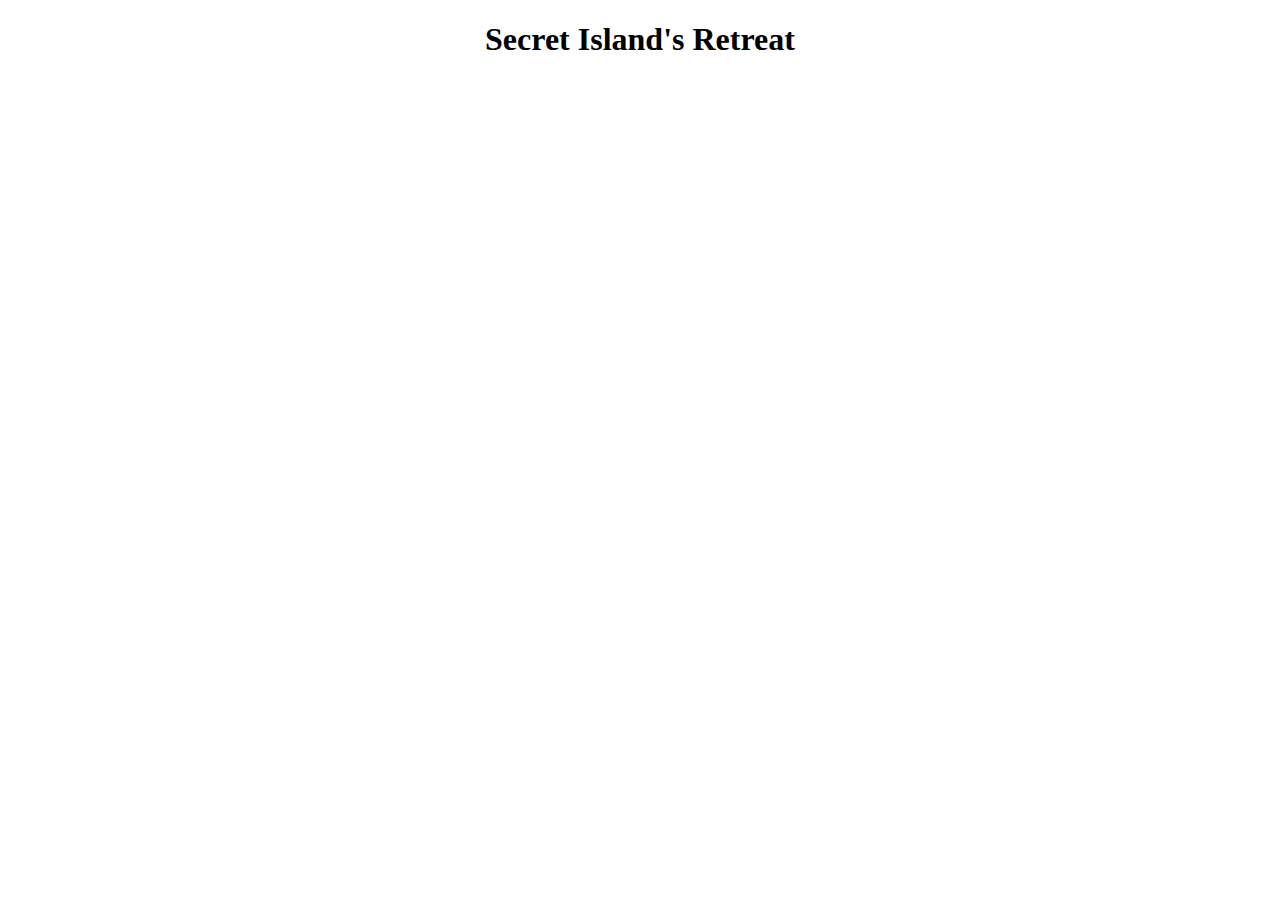
==== index.html @ 80b565d8 "create styles.css & link webpages to css" ====
<!DOCTYPE html>
<html>
  <head>
    <link href="css/styles.css" rel="stylesheet" type="text/css">
    <title>Secret Island's Retreat</title>
  </head>

  <body>
    <h1>Secret Island's Retreat</h1>
  </body>
</html>
---- css/styles.css ----
h1 {
  text-align: center;
}
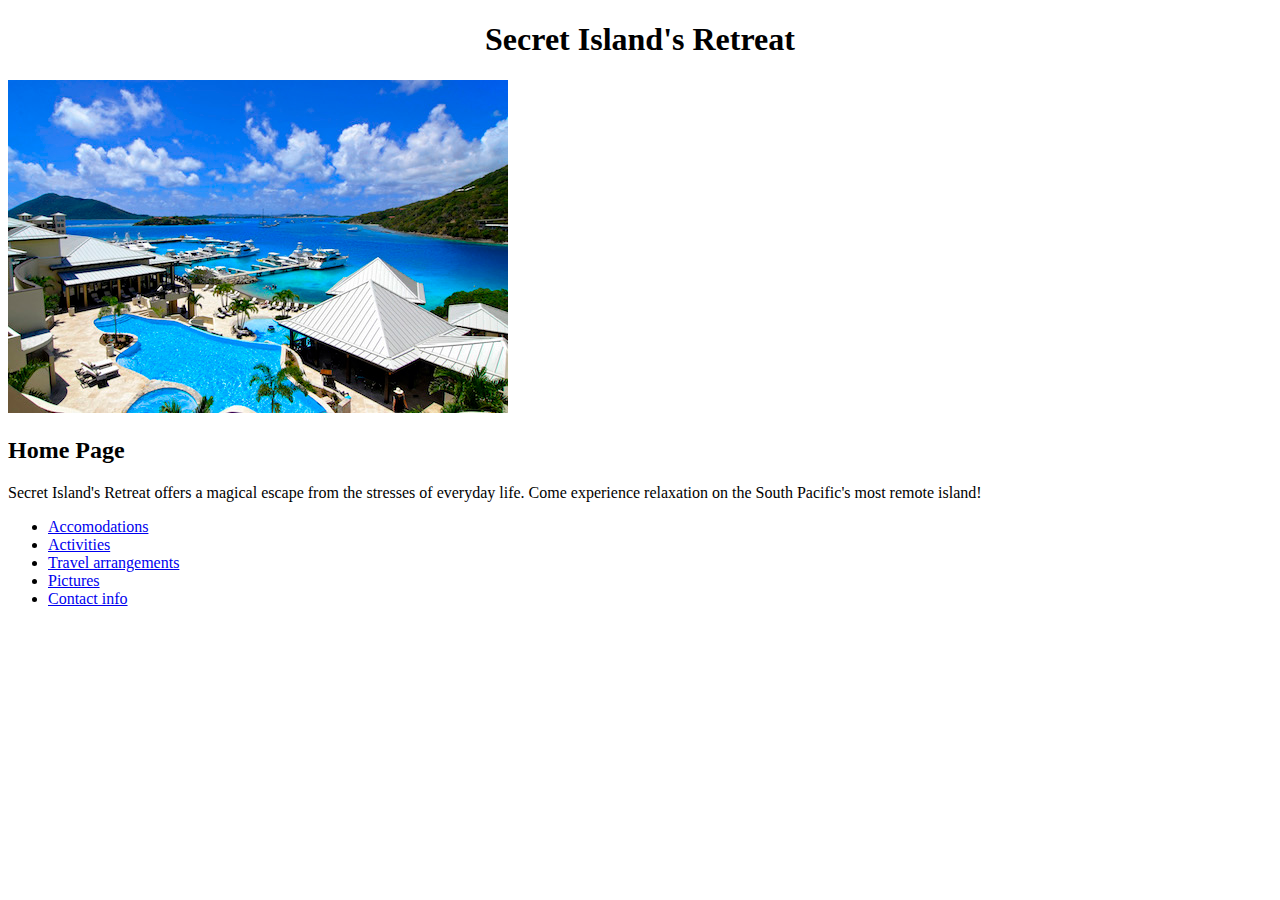
==== commit 7e9f61cd: "add images to index.html & accommodations.html" ====
--- a/index.html
+++ b/index.html
@@ -4,8 +4,17 @@
     <link href="css/styles.css" rel="stylesheet" type="text/css">
     <title>Secret Island's Retreat</title>
   </head>
-
   <body>
     <h1>Secret Island's Retreat</h1>
+    <img src="img/index-resort.jpg" alt="picture of island resort">
+    <h2>Home Page</h2>
+    <p>Secret Island's Retreat offers a magical escape from the stresses of everyday life. Come experience relaxation on the South Pacific's most remote island!</p>
+    <ul>
+      <li><a href="accommodations.html">Accomodations</a></li>
+      <li><a href="activities.html">Activities</a></li>
+      <li><a href="travel-arrangements.html">Travel arrangements</a></li>
+      <li><a href="pictures.html">Pictures</a></li>
+      <li><a href="contact-information.html">Contact info</a></li>
+    </ul>
   </body>
 </html>
